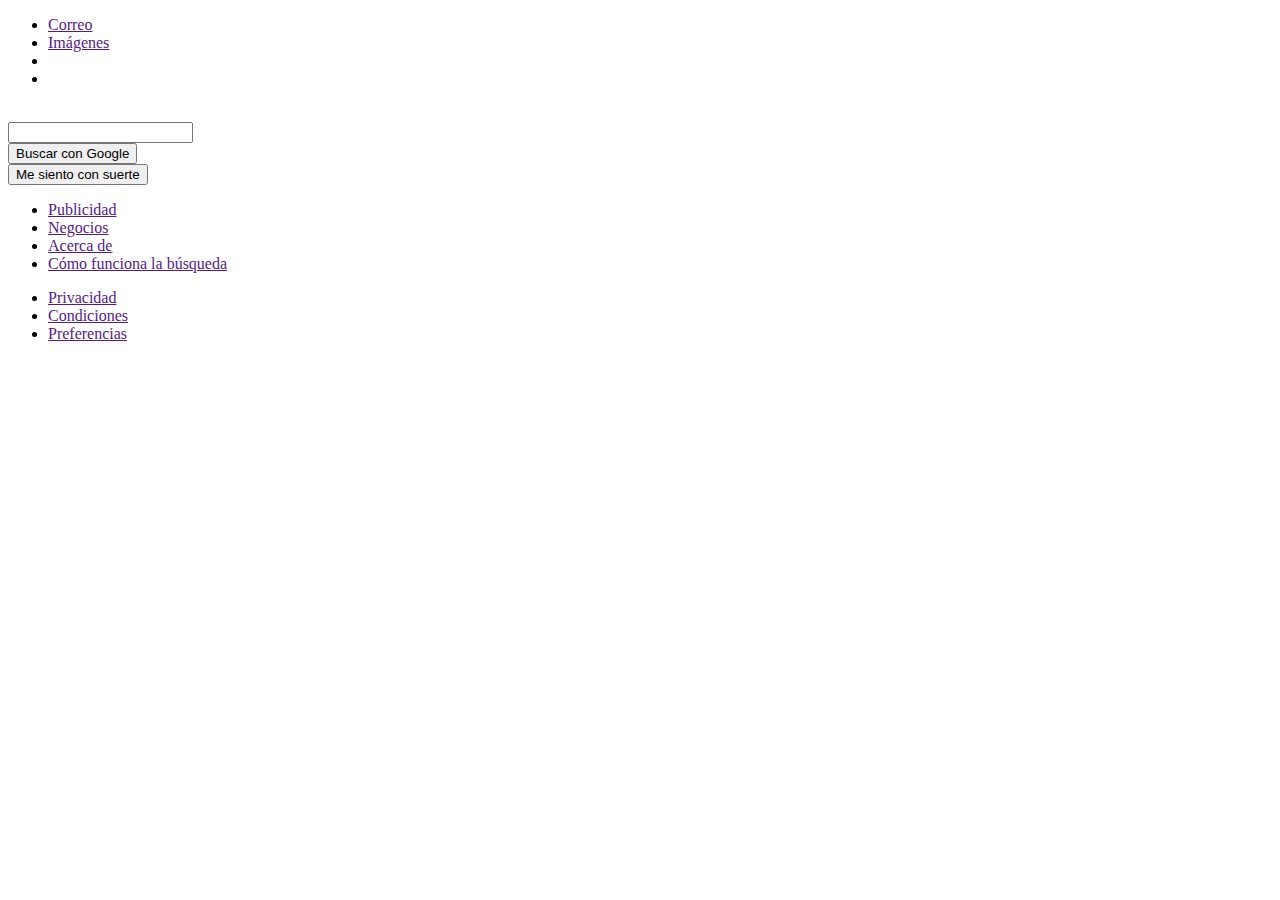
==== index.html @ 0e65e12d "Add files via upload" ====
<!DOCTYPE html>
<html lang="en">
<head>
    <meta charset="UTF-8">
    <meta name="viewport" content="width=device-width, initial-scale=1.0">
    <meta http-equiv="X-UA-Compatible" content="ie=edge">
    <title>Google Clone</title>
    <link rel="stylesheet" href="style.css">
</head>
<body>
    <header>
        <nav>
            <ul class="nav-right-section">
                <li>
                    <a href="">Correo</a>
                </li>
                <li>
                    <a href="">Imágenes</a>
                </li>
                <li class="menu-icon">
                    <a href=""></a>
                </li>
                <li>
                    <a href="">
                        <img src="https://lh3.google.com/u/0/ogw/ADGmqu-3OzhyS2snNZW4TcrCMUGR-rMkSAzFi9RG7j2K=s64-c-mo" alt="">
                    </a>
                </li>
            </ul>
        </nav>
    </header>
    <main>
        <section class="main-logo">
            <img src="https://encrypted-tbn0.gstatic.com/images?q=tbn:ANd9GcQ7GehYKdImLiMpzSon3pKKLVhwGS_S4Ssjj9WHNIfUYXZiyrzk7w&s"
                alt="">
        </section>
        <section class="main-input">
            <div class="main-input-container">
                <span class="search-icon">
                </span>
                <input type="text">
                <a class="micro-icon" href=""></a>
            </div>
        </section>
        <section class="main-buttons">
            <div>
                <button>Buscar con Google</button>
            </div>
            <div>
                <button>Me siento con suerte</button>
            </div>
        </section>
    </main>
    <footer>
        <ul class="footer-left">
            <li>
                <a href="">Publicidad</a>
            </li>
            <li>
                <a href="">Negocios</a>
            </li>
            <li>
                <a href="">Acerca de</a>
            </li>
            <li>
                <a href="">Cómo funciona la búsqueda</a>
            </li>
        </ul>
        <ul class="footer-right">
            <li>
                <a href="">Privacidad</a>
            </li>
            <li>
                <a href="">Condiciones</a>
            </li>
            <li>
                <a href="">Preferencias</a>
            </li>
        </ul>
    </footer>
</body>
</html>
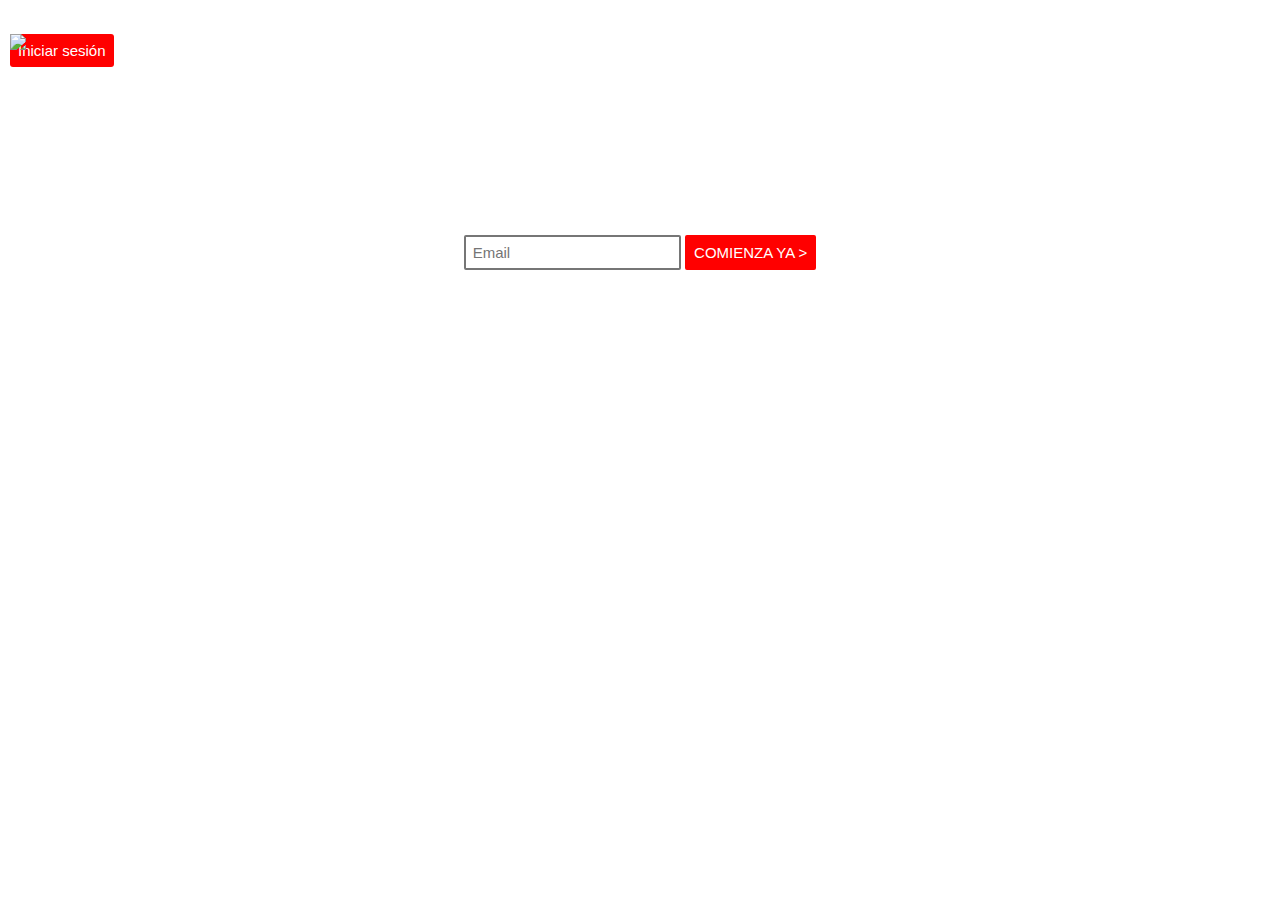
==== commit 9d9f4f1e: "Add files via upload" ====
--- a/index.html
+++ b/index.html
@@ -3,79 +3,26 @@
 <head>
     <meta charset="UTF-8">
     <meta name="viewport" content="width=device-width, initial-scale=1.0">
-    <meta http-equiv="X-UA-Compatible" content="ie=edge">
-    <title>Google Clone</title>
-    <link rel="stylesheet" href="style.css">
+    <title>Clon de Netflix</title>
+    <link rel="stylesheet" type="text/css" href="style.css">
 </head>
 <body>
-    <header>
-        <nav>
-            <ul class="nav-right-section">
-                <li>
-                    <a href="">Correo</a>
-                </li>
-                <li>
-                    <a href="">Imágenes</a>
-                </li>
-                <li class="menu-icon">
-                    <a href=""></a>
-                </li>
-                <li>
-                    <a href="">
-                        <img src="https://lh3.google.com/u/0/ogw/ADGmqu-3OzhyS2snNZW4TcrCMUGR-rMkSAzFi9RG7j2K=s64-c-mo" alt="">
-                    </a>
-                </li>
-            </ul>
+     <nav>
+         <section class="mainlogo">
+        <img  class="logonetflix" src="https://upload.wikimedia.org/wikipedia/commons/thumb/0/0f/Logo_Netflix.png/1200px-Logo_Netflix.png"> 
+         </section>
+         <section class="mainbutton">
+        <button class="iniciosesion">Iniciar sesión</button>
+        </section>
         </nav>
-    </header>
     <main>
-        <section class="main-logo">
-            <img src="https://encrypted-tbn0.gstatic.com/images?q=tbn:ANd9GcQ7GehYKdImLiMpzSon3pKKLVhwGS_S4Ssjj9WHNIfUYXZiyrzk7w&s"
-                alt="">
-        </section>
-        <section class="main-input">
-            <div class="main-input-container">
-                <span class="search-icon">
-                </span>
-                <input type="text">
-                <a class="micro-icon" href=""></a>
-            </div>
-        </section>
-        <section class="main-buttons">
-            <div>
-                <button>Buscar con Google</button>
-            </div>
-            <div>
-                <button>Me siento con suerte</button>
-            </div>
+        <h1>Diversón total o reembolso integral.</h1>
+        <p> Entretenimiento garantizado. Si no te gusta Netflix, cancela en el plazo de 7 días y emitiremos un reembolso.</p>
+        <p2>¿Quieres ver Netflix ya? Ingresa tu email para crear una cuenta o reiniciar tu membresía de Netflix.</p2>
+        <section>
+        <input class="emailbox" type="email" placeholder="Email">
+        <button class="comienzaya">COMIENZA YA ></button>
         </section>
     </main>
-    <footer>
-        <ul class="footer-left">
-            <li>
-                <a href="">Publicidad</a>
-            </li>
-            <li>
-                <a href="">Negocios</a>
-            </li>
-            <li>
-                <a href="">Acerca de</a>
-            </li>
-            <li>
-                <a href="">Cómo funciona la búsqueda</a>
-            </li>
-        </ul>
-        <ul class="footer-right">
-            <li>
-                <a href="">Privacidad</a>
-            </li>
-            <li>
-                <a href="">Condiciones</a>
-            </li>
-            <li>
-                <a href="">Preferencias</a>
-            </li>
-        </ul>
-    </footer>
 </body>
 </html>--- a/style.css
+++ b/style.css
@@ -0,0 +1,64 @@
+body {
+    background-image: url('fondonetflix.jpg');
+    font-family: Helvetica, sans-serif;
+    color: white;
+    position: relative;
+    margin: 0px;
+}
+nav {
+  width: fit-content;
+  margin: 10px;
+}
+img {
+    max-width: 100%;
+    height: 35px;
+}
+.logonetflix {
+    position: absolute;
+    float: left;
+}
+.iniciosesion {
+    background-color: red;
+    font-family: Arial, Helvetica, sans-serif;
+    color: white;
+    font-size: 15px;
+    border: red;
+    border-radius: 3px;
+    padding: 8px;
+    float: right;
+  
+}
+main {
+    text-align: center;
+}
+h1 {
+    font-size: 50px;
+}
+p {
+    font-size: 25px;
+}
+p2 {
+    font-size: 20px;
+}
+.emailbox {
+    background-color: white;
+    color: white;
+    border-radius: 2px;
+    font-size: 15px;
+    text-decoration: none;
+    display: inline-block;
+    border-style: solid;
+    padding: 7px;
+}
+.comienzaya{
+    background-color: red;
+    color: white;
+    border-radius: 2px;
+    text-decoration: none;
+    border-color: red;
+    border-style: solid;
+    font-size: 15px;
+    padding: 7px;
+}
+
+
